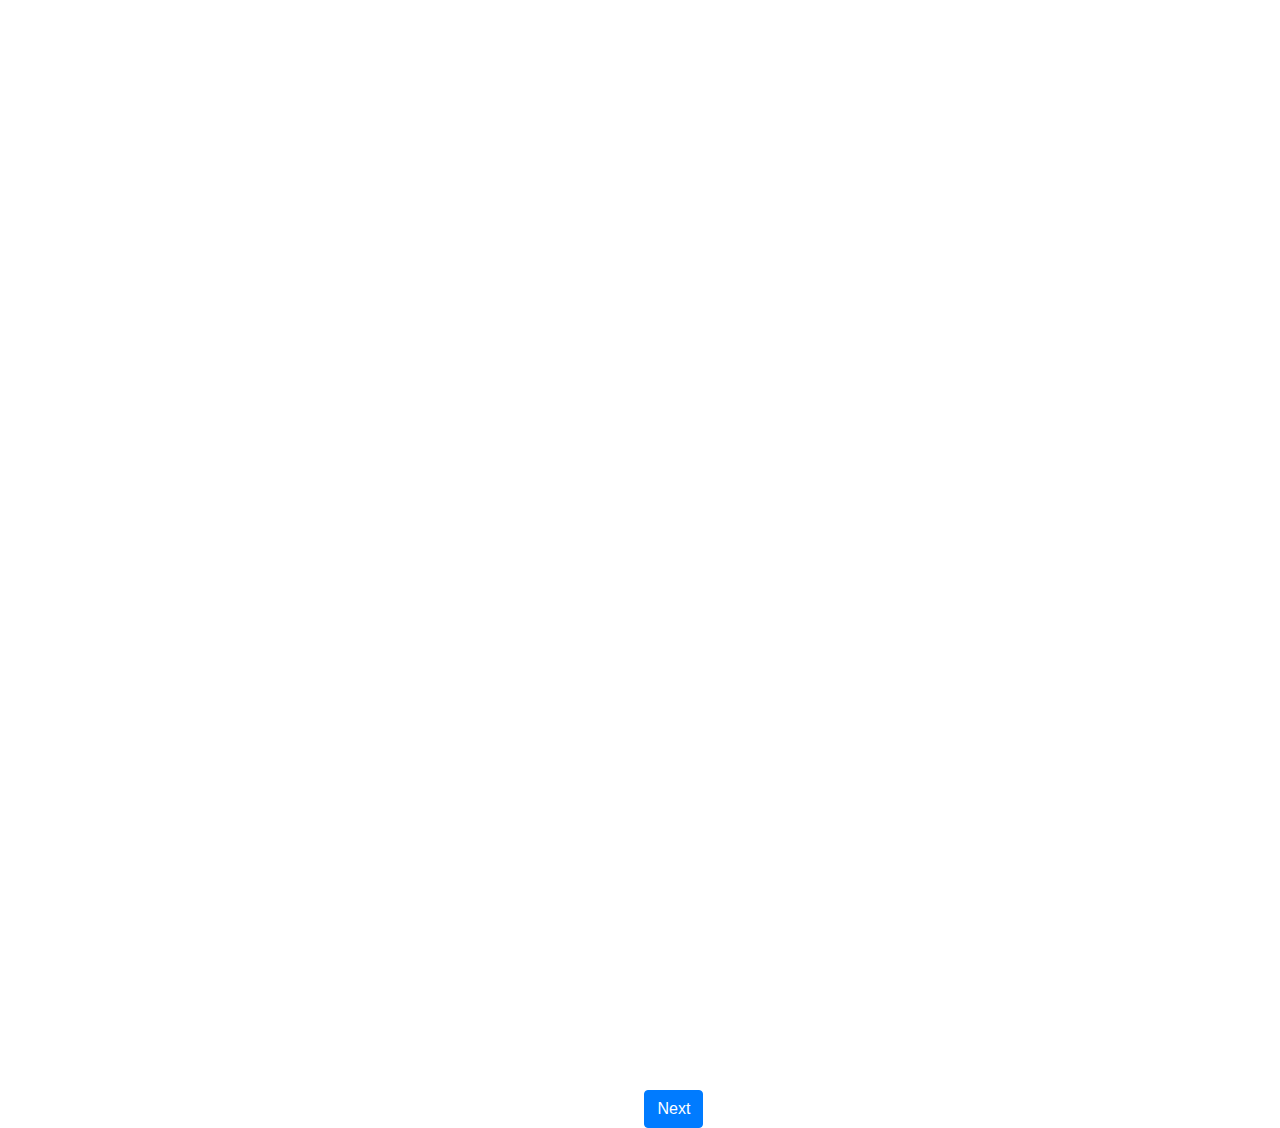
==== background-questionnaire.html @ 6bfb5bee "adopting new repo" ====
<!DOCTYPE html>
<html lang="en">
<head>
    <meta charset="UTF-8">
    <title>Background Questionnaire</title>
    <link rel="stylesheet" href="css/bootstrap.css">
    <link rel="stylesheet" href="css/styles.css">
    <link rel="stylesheet" href="https://maxcdn.bootstrapcdn.com/bootstrap/4.0.0-alpha.6/css/bootstrap.css">
    <meta name="mobile-viewport" content="width=device-width, initial-scale=1.0, shrink-to-fit=no,maximum-scale = 1.0">
    <script src="https://ajax.googleapis.com/ajax/libs/jquery/3.3.1/jquery.min.js"></script>
    <script src="js/bootstrap.js"></script>
    <script src="js/bootstrap.bundle.js"></script>
</head>
<body style="height: 100%">
<iframe src="https://docs.google.com/forms/d/e/1FAIpQLSe4jFKWKT_Gi7DRYDt1kGiMkkmbK3yDJ6RZ9-72t9EVw0FLNA/viewform?embedded=true" width="640" height="1113" frameborder="0" marginheight="0" marginwidth="0">Loading...</iframe>

<button type="submit" class="btn btn-primary" onclick="window.location.href='./experiment.html'">Next</button>
</body>
</html>
---- css/styles.css ----
html{
    height: 100vh;
    margin: auto;
}
a:link{
    color: #951d6d;
}
a:visited {
    color: #951d6d;
}

a:hover{
    color: #e67fc4 !important;
    background-color: transparent;
    font-weight: bold;
    text-decoration: underline;
}
.modal{
    width: 75% !important;
    margin: auto !important;

}
.btn-dark {
    color: #fbefff;
    background-color: #0d0106;
    border-color: #0d0106;
}

.btn-dark:hover {
    color: #fbefff;
    background-color: #330a25;
    border-color: #330a25;
}

.forfade{
    display: none;
}
.block-text{
    margin-left: 100px;
    margin-right: 100px;
    text-align: left;
}
.img-size{
    width: 50px;
    height: 50px;
}
.font-size{
    font-size: x-large;
}
.crimson{
    color: #420d30 !important;
    background-color: #d0bcd5  !important;
}
.btn-color{
    background-color: #420d30;
    color: #fbefff;
}
.body-bg{
    background-color: #ffffff;
}
.progress-bar-color{
    background-color: #226ce0 !important;
}
.dropdown-item.active {
    color: #d0bcd5 !important;
    text-decoration: none;
    background-color: #e67fc4 !important;
}
.dropdown-item:hover{
    cursor: pointer;
}
.dropdown-menu{
    background-color: #f1d9f7 !important;
}
.modal-content {
    background-color: #f1d9f7 !important;
    width: 100%;
}
.modal-btns {
    color: #fbefff !important;
}
.modal-backdrop {
    tabindex: -1 !important;
}
.fadezeft{
    transition: opacity 500ms ease-in ;
}
#list1 {
    color: #e67fc4 !important;
}
#list2 {
    color: #e67fc4 !important;
}
#list3 {
    color: #e67fc4 !important;
}
@keyframes fadein {
    from { opacity: 0; }
    to   { opacity: 1; }
}

/* Firefox < 16 */
@-moz-keyframes fadein {
    from { opacity: 0; }
    to   { opacity: 1; }
}

/* Safari, Chrome and Opera > 12.1 */
@-webkit-keyframes fadein {
    from { opacity: 0; }
    to   { opacity: 1; }
}

/* Internet Explorer */
@-ms-keyframes fadein {
    from { opacity: 0; }
    to   { opacity: 1; }
}
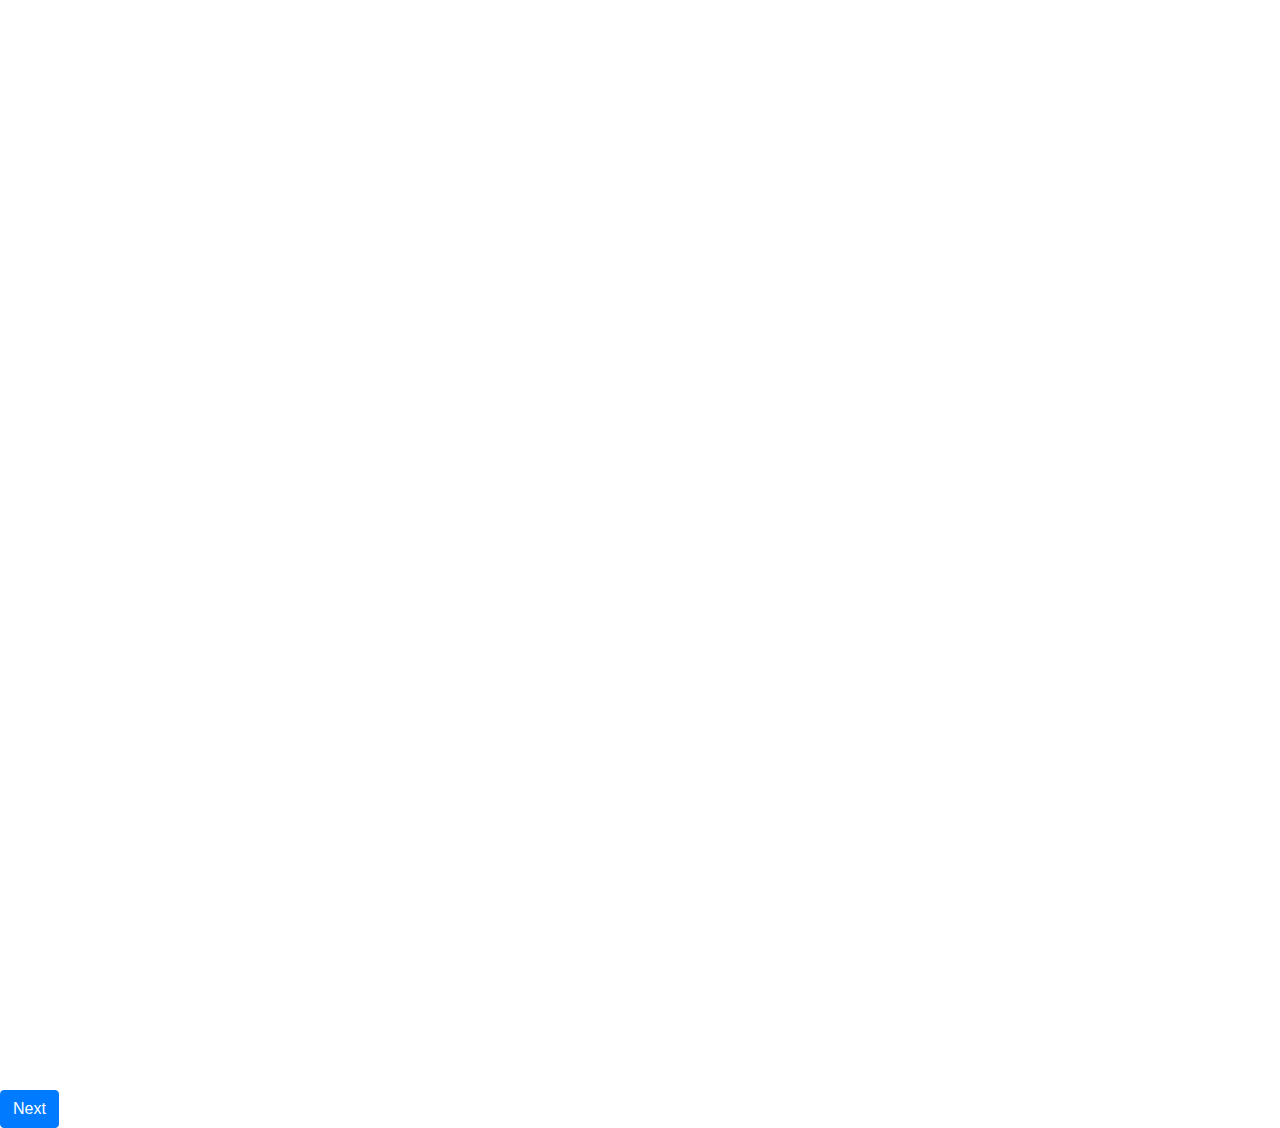
==== commit 92a65d47: "in between surveys added" ====
--- a/background-questionnaire.html
+++ b/background-questionnaire.html
@@ -12,8 +12,9 @@
     <script src="js/bootstrap.bundle.js"></script>
 </head>
 <body style="height: 100%">
+<button type="submit" class="btn btn-primary" onclick="window.location.href='./experiment.html'">Next</button>
 <iframe src="https://docs.google.com/forms/d/e/1FAIpQLSe4jFKWKT_Gi7DRYDt1kGiMkkmbK3yDJ6RZ9-72t9EVw0FLNA/viewform?embedded=true" width="640" height="1113" frameborder="0" marginheight="0" marginwidth="0">Loading...</iframe>
 
-<button type="submit" class="btn btn-primary" onclick="window.location.href='./experiment.html'">Next</button>
+
 </body>
 </html>--- a/css/styles.css
+++ b/css/styles.css
@@ -70,14 +70,14 @@
     cursor: pointer;
 }
 .dropdown-menu{
-    background-color: #f1d9f7 !important;
+    background-color: #ffffff !important;
 }
 .modal-content {
-    background-color: #f1d9f7 !important;
+    background-color: #ffffff !important;
     width: 100%;
 }
 .modal-btns {
-    color: #fbefff !important;
+    color: #ffffff !important;
 }
 .modal-backdrop {
     tabindex: -1 !important;
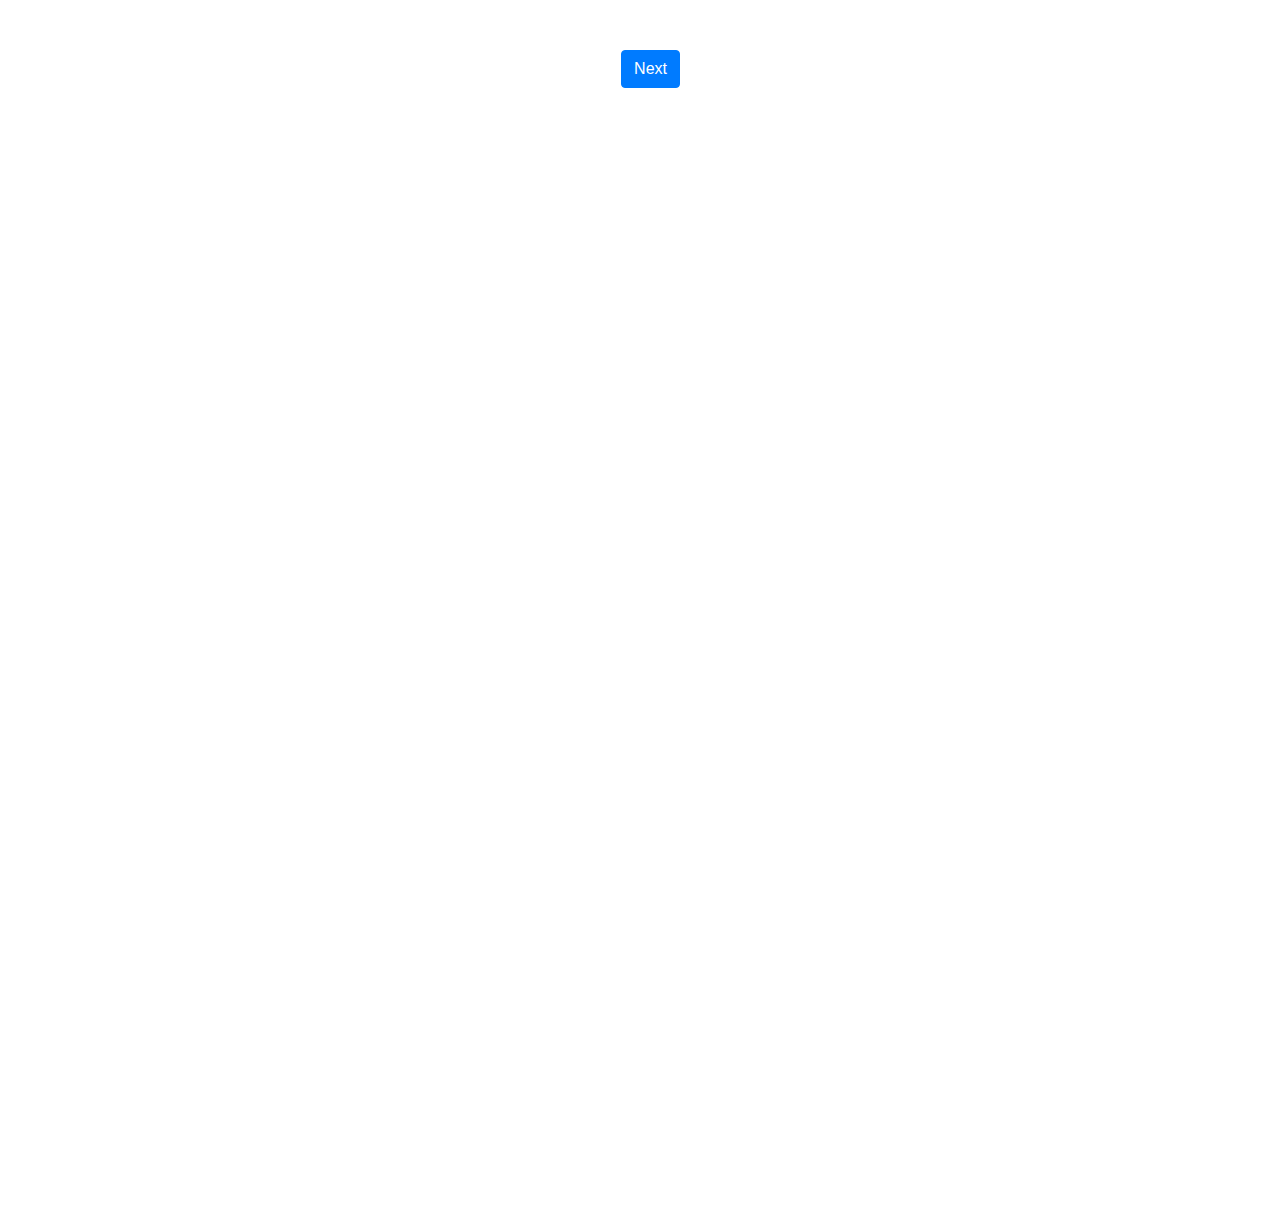
==== commit 56e8fc65: "fixed next button" ====
--- a/background-questionnaire.html
+++ b/background-questionnaire.html
@@ -12,7 +12,7 @@
     <script src="js/bootstrap.bundle.js"></script>
 </head>
 <body style="height: 100%">
-<button type="submit" class="btn btn-primary" onclick="window.location.href='./experiment.html'">Next</button>
+<button type="submit" class="btn btn-primary" onclick="window.location.href='./experiment.html'" style="position:relative; float:right; margin-right:600px; margin-top: 50px">Next</button>
 <iframe src="https://docs.google.com/forms/d/e/1FAIpQLSe4jFKWKT_Gi7DRYDt1kGiMkkmbK3yDJ6RZ9-72t9EVw0FLNA/viewform?embedded=true" width="640" height="1113" frameborder="0" marginheight="0" marginwidth="0">Loading...</iframe>
 
 
